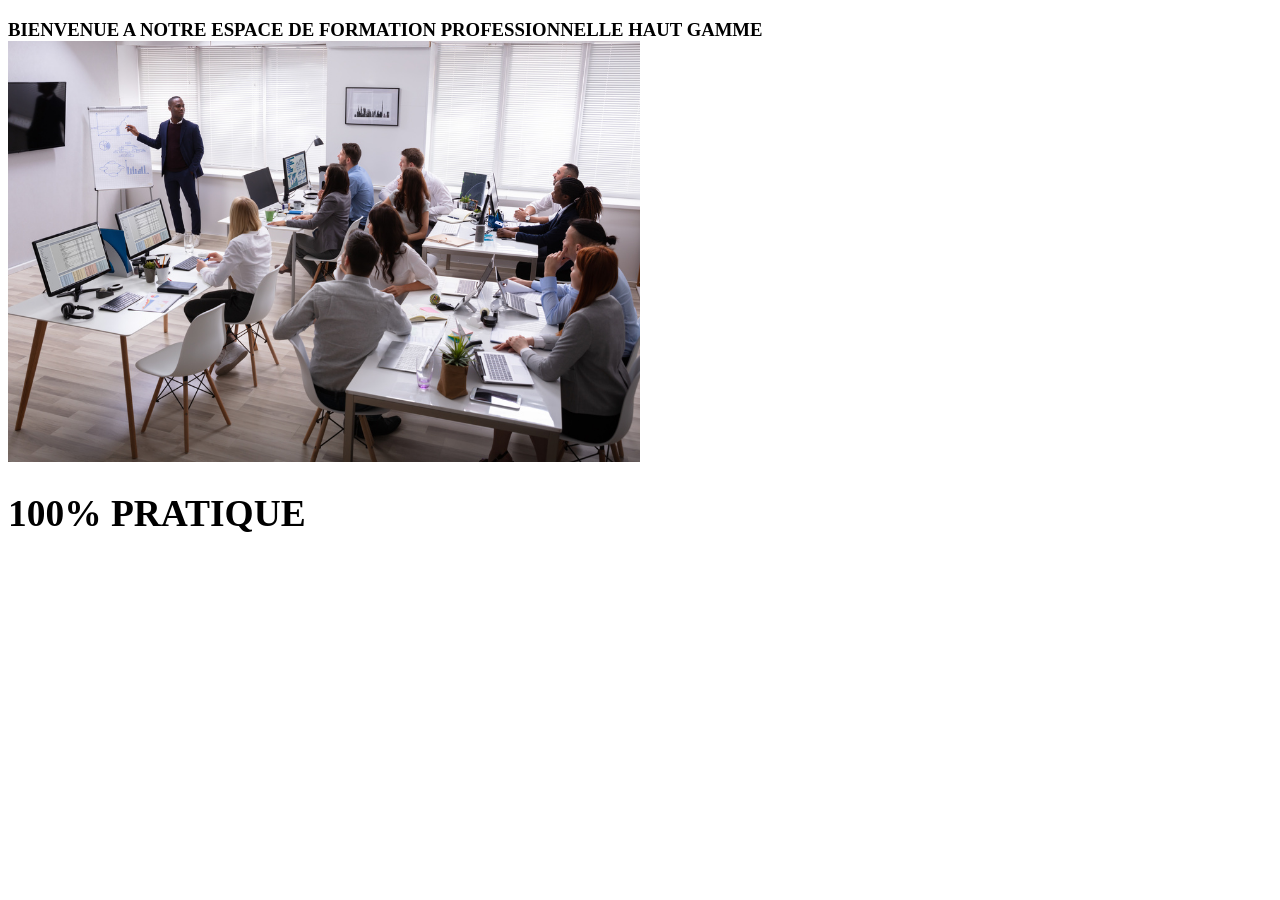
==== about.html @ 2fefc9fd "message" ====
<!DOCTYPE html>
<html lang="en">
    <link rel="stylesheet" href="./css/style.css">
<head>
    <meta charset="UTF-8">
    <meta name="viewport" content="width=device-width, initial-scale=1.0">
    <title>Document</title>
</head>
<body>
     <h3> BIENVENUE A NOTRE ESPACE DE FORMATION 
        PROFESSIONNELLE HAUT GAMME</3>
<br>
        <div>
            <img src="./formation-professionnelle.jpeg" alt="image de formation" width="50%" >
            <h1>100% PRATIQUE</h1>
        </div>

</body>
</html>
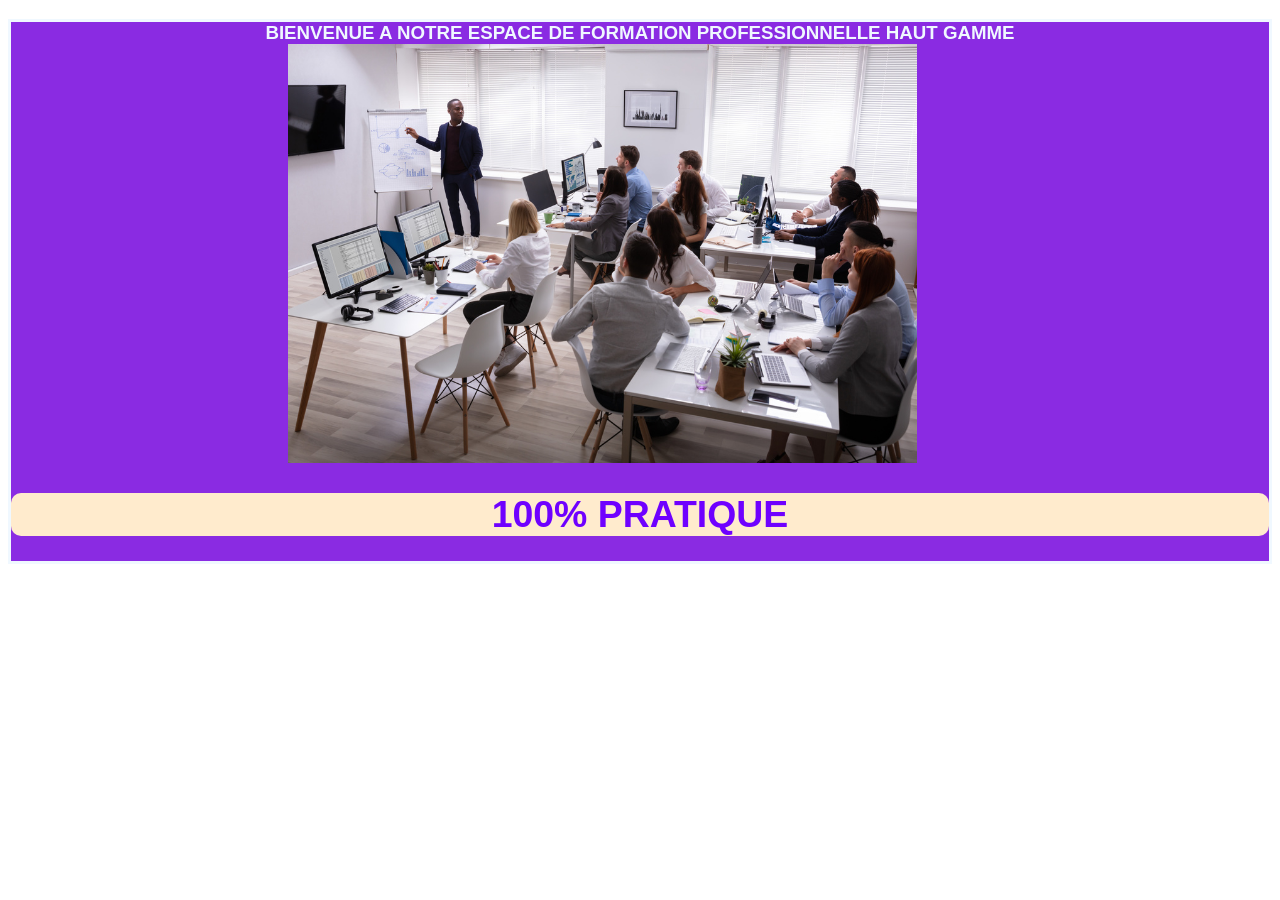
==== commit 05380ee5: "correction CSS" ====
--- a/about.html
+++ b/about.html
@@ -1,6 +1,6 @@
 <!DOCTYPE html>
 <html lang="en">
-    <link rel="stylesheet" href="./css/style.css">
+    <link rel="stylesheet" href="CSS/style.css">
 <head>
     <meta charset="UTF-8">
     <meta name="viewport" content="width=device-width, initial-scale=1.0">
--- a/CSS/style.css
+++ b/CSS/style.css
@@ -0,0 +1,79 @@
+h1{
+    text-transform: uppercase;
+    text-align: center;
+    text-decoration: solid;
+    color: rgb(111, 0, 255);
+    border-radius: 10px;
+    background-color: blanchedalmond;
+}
+li{
+    display: inline;
+    margin-right: 3%;
+    border: solid brown;
+    border-radius: 10px;
+    background-color: rgb(32, 19, 219);
+    color:beige ;
+    text-transform: uppercase;
+    padding: 5px;
+    font-weight: 20px;
+
+}
+img{
+    margin-right: 6%;
+  
+    height: auto;
+}
+h3{
+    text-align: center;
+    color: aliceblue;
+    background-color: blueviolet;
+    border: solid;
+    font-family: 'Lucida Sans', 'Lucida Sans Regular', 'Lucida Grande', 'Lucida Sans Unicode', Geneva, Verdana, sans-serif;
+
+}
+.reponse{
+    background-color: aqua;
+    font-family: 'Gill Sans', 'Gill Sans MT', Calibri, 'Trebuchet MS', sans-serif;
+    font-size: 20px;
+    font-weight: 20px;
+    text-align: right ;
+    
+    text-decoration: solid;
+    em{
+        color: red;
+        margin-right: 8%;
+    }
+
+}
+hr{
+    color: brown;
+    border: solid;
+}
+.formulaire{
+    background-color: aquamarine;
+   background-image: url(./css/foto.jpg);
+}
+@media sreen and (max-width:768px){
+    body{
+        background: lightblue
+    }
+    h1{
+        font-size: 20px;
+    }
+    img{
+        width: 80px;
+    }
+    
+ }
+ @media screen and (max-width:768px){
+    li{
+            display: inline-block;
+            flex-wrap: wrap;
+            padding: 0px;;
+            justify-content: center;
+            
+        }
+
+
+ }
+        
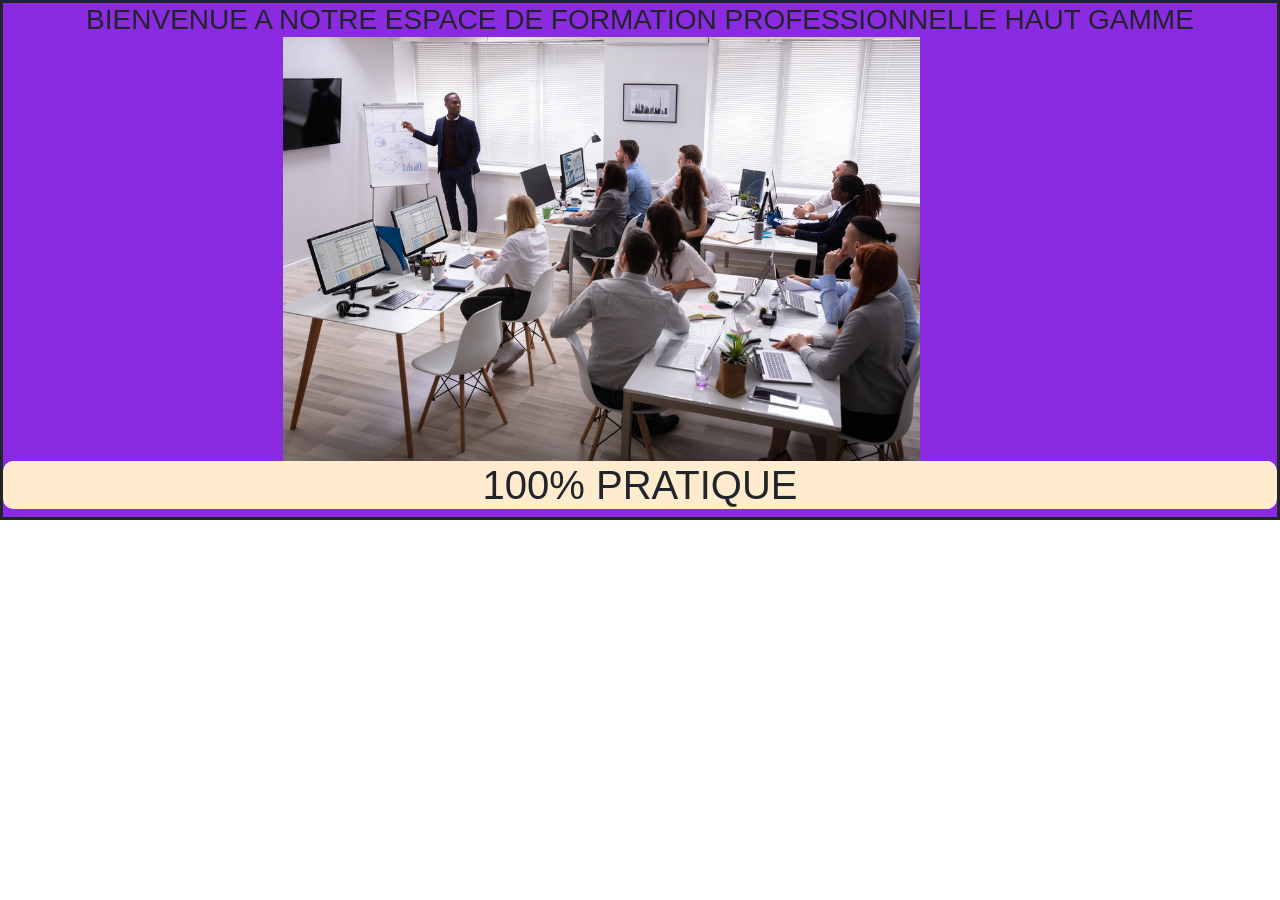
==== commit 9249edc1: "mess" ====
--- a/about.html
+++ b/about.html
@@ -1,6 +1,7 @@
 <!DOCTYPE html>
 <html lang="en">
     <link rel="stylesheet" href="CSS/style.css">
+     <link href="https://cdn.jsdelivr.net/npm/bootstrap@5.0.2/dist/css/bootstrap.min.css" rel="stylesheet" integrity="sha384-EVSTQN3/azprG1Anm3QDgpJLIm9Nao0Yz1ztcQTwFspd3yD65VohhpuuCOmLASjC" crossorigin="anonymous">
 <head>
     <meta charset="UTF-8">
     <meta name="viewport" content="width=device-width, initial-scale=1.0">
@@ -16,4 +17,6 @@
         </div>
 
 </body>
-</html>+</html>
+<footer> <div class="collapse navbar-collapse" id="navbarSupportedContent">
+      <ul class="navbar-nav me-auto mb-2 mb-lg-0"></footer>
--- a/CSS/style.css
+++ b/CSS/style.css
@@ -5,6 +5,7 @@
     color: rgb(111, 0, 255);
     border-radius: 10px;
     background-color: blanchedalmond;
+    
 }
 li{
     display: inline;
@@ -20,7 +21,7 @@
 }
 img{
     margin-right: 6%;
-  
+    
     height: auto;
 }
 h3{
@@ -50,7 +51,7 @@
     border: solid;
 }
 .formulaire{
-    background-color: aquamarine;
+    background-color: rgb(35, 133, 133);
    background-image: url(./css/foto.jpg);
 }
 @media sreen and (max-width:768px){
@@ -67,13 +68,36 @@
  }
  @media screen and (max-width:768px){
     li{
+            position: relative;
             display: inline-block;
             flex-wrap: wrap;
             padding: 0px;;
             justify-content: center;
-            
+            margin-top:-100%;
         }
 
 
  }
-        
+ .foto{
+    position: absolute;
+    margin-left: 30%;
+    margin-top: -30%;
+    
+ }
+     @media screen and (max-width:768px){
+        .foto{
+    position: relative;
+    margin-left: 20%;
+    margin-top: -10%;
+        }
+    }
+    footer{
+        position: relative;
+        background-color: rgb(160, 154, 154);
+        color: aliceblue;
+        }
+    
+
+    .nav-link{
+       color: aliceblue;"
+    }
